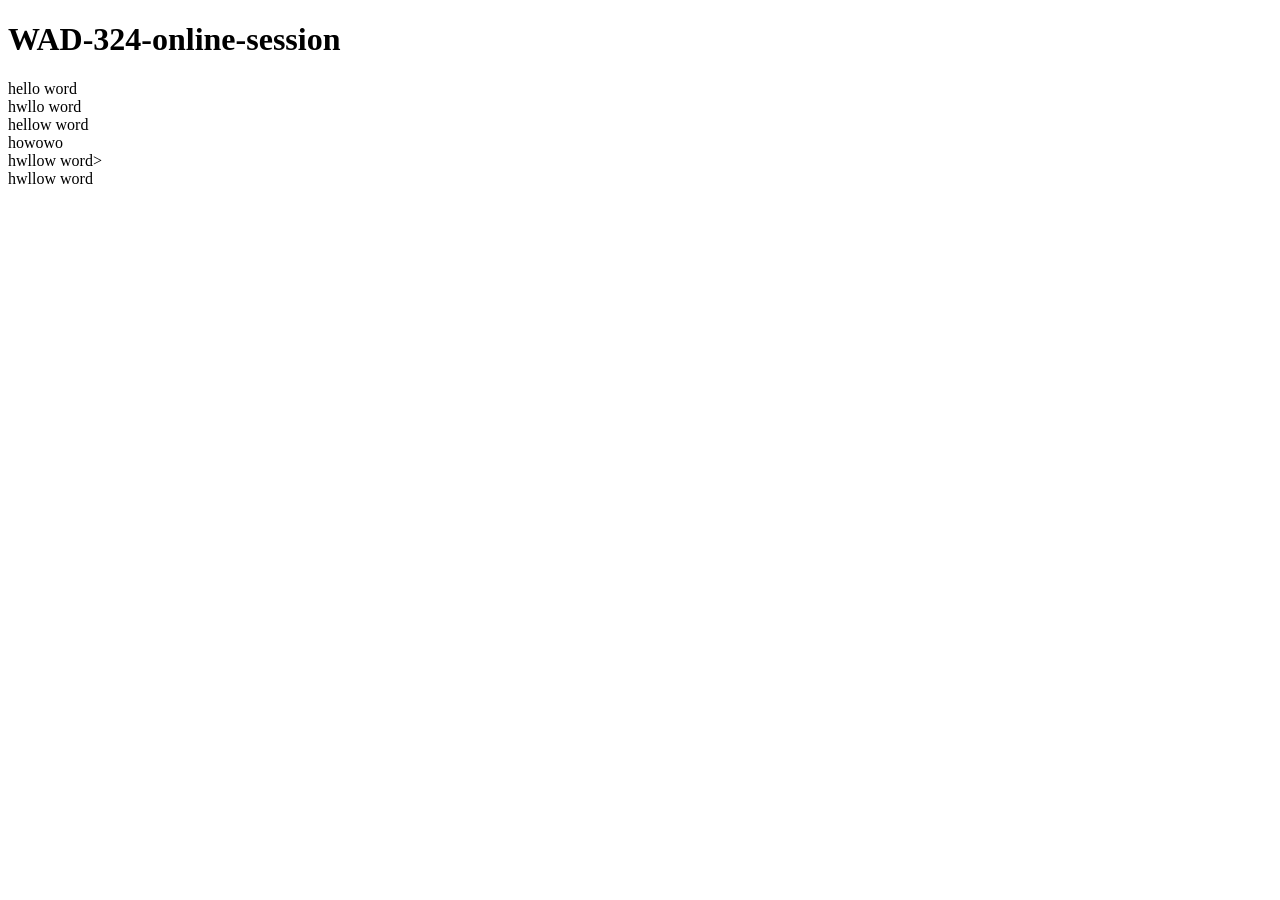
==== index.html @ 04e8724e "HTML File" ====
<!DOCTYPE html>
<html lang="en">
<head>
    <meta charset="UTF-8">
    <meta name="viewport" content="width=device-width, initial-scale=1.0">
    <title>WAD-324-online-session</title>
</head>
<body>
    <h1>WAD-324-online-session</h1>
    <div>hello word</div>
    <div>hwllo word</div>
    <div>hellow word</div>
    <div>howowo</div>
    <div></div>hwllow word></div>
    <div>hwllow word</div>

</body>
</html>
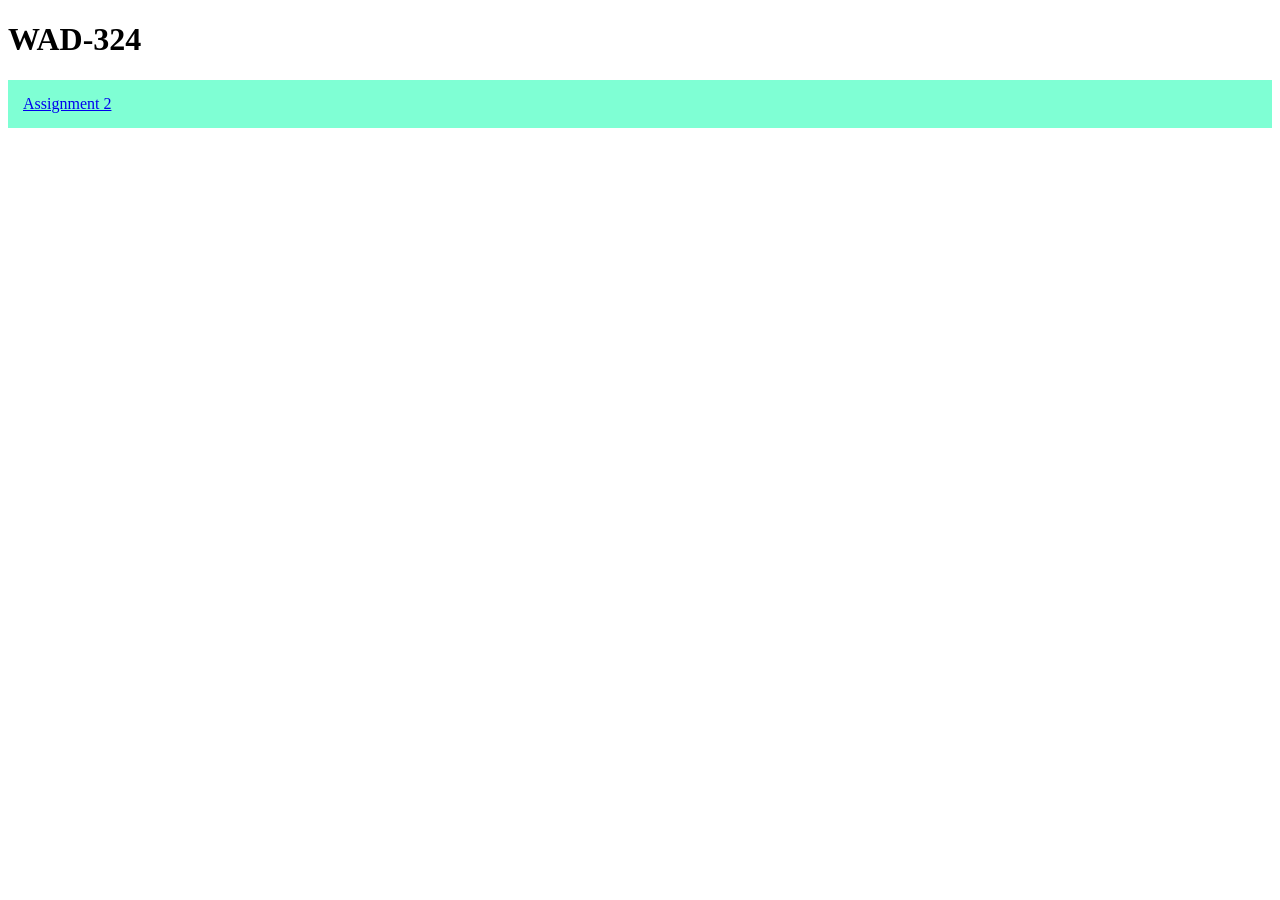
==== commit 38f6b06f: "Assignment 2 Uploaded" ====
--- a/index.html
+++ b/index.html
@@ -3,16 +3,20 @@
 <head>
     <meta charset="UTF-8">
     <meta name="viewport" content="width=device-width, initial-scale=1.0">
-    <title>WAD-324-online-session</title>
+    <title>Travel Vault</title>
+    <style>
+        .card{
+            background-color: aquamarine;
+            color:black;
+            padding:15px;
+        }
+    </style>
 </head>
 <body>
-    <h1>WAD-324-online-session</h1>
-    <div>hello word</div>
-    <div>hwllo word</div>
-    <div>hellow word</div>
-    <div>howowo</div>
-    <div></div>hwllow word></div>
-    <div>hwllow word</div>
+    <h1>WAD-324</h1>
+    <div class="card">
+    <a href="./Assignment2/index.html">Assignment 2</a> 
+    </div>
 
 </body>
 </html>
